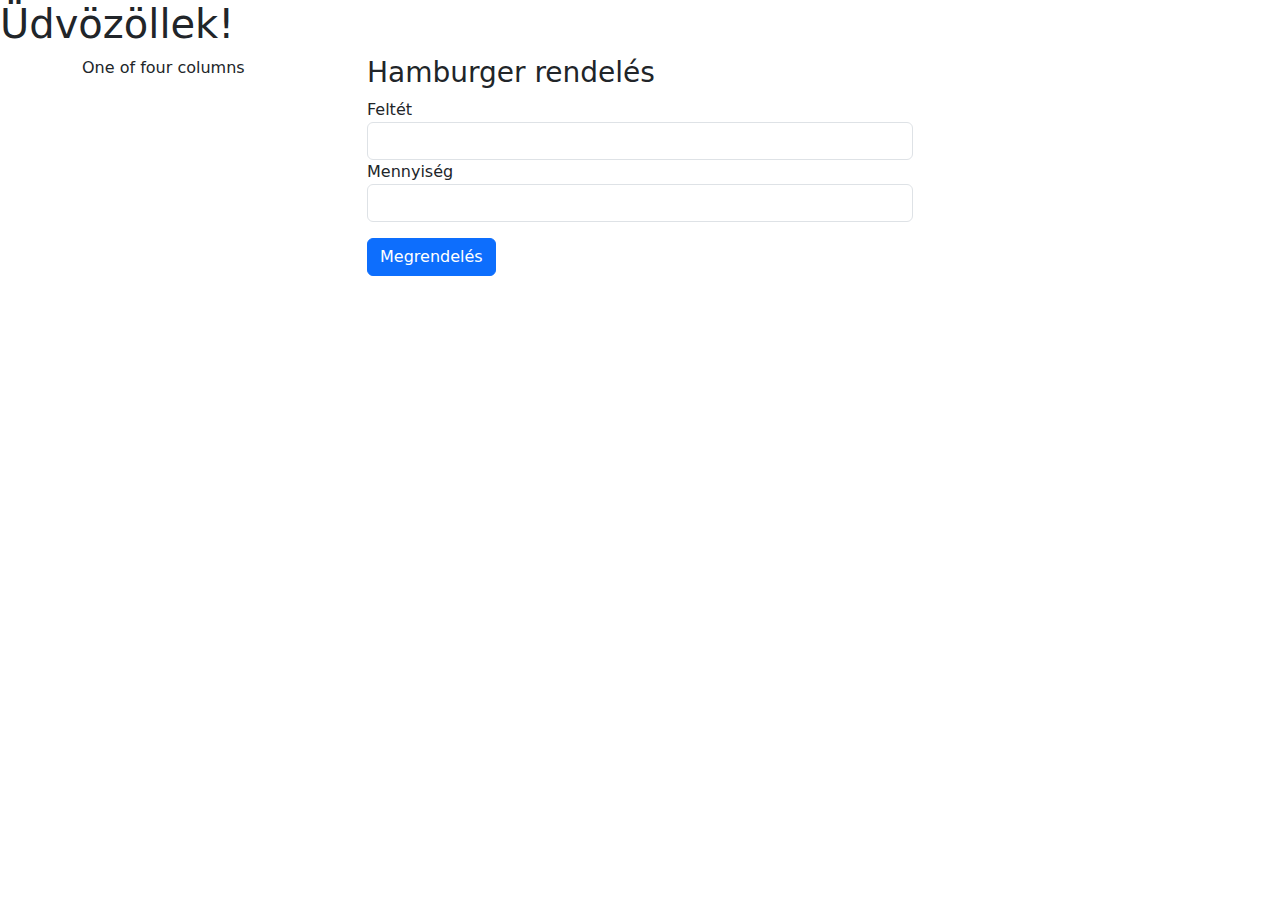
==== bt.html @ 2a171abf "new file:   bt.html" ====
<!DOCTYPE html>
<html lang="en">

<head>
  <meta charset="UTF-8">
  <meta name="viewport" content="width=device-width, initial-scale=1.0">
  <title>Document</title>
  <link href="https://cdn.jsdelivr.net/npm/bootstrap@5.3.3/dist/css/bootstrap.min.css" rel="stylesheet" integrity="sha384-QWTKZyjpPEjISv5WaRU9OFeRpok6YctnYmDr5pNlyT2bRjXh0JMhjY6hW+ALEwIH" crossorigin="anonymous">

  <script src="https://cdn.jsdelivr.net/npm/bootstrap@5.3.3/dist/js/bootstrap.bundle.min.js" integrity="sha384-YvpcrYf0tY3lHB60NNkmXc5s9fDVZLESaAA55NDzOxhy9GkcIdslK1eN7N6jIeHz" crossorigin="anonymous"></script>

</head>

<body>

  <body>
    <h1 id="greeting">Üdvözöllek!</h1>

    <!-- <script>
            let name = prompt("Mi a neved?") || "Látogató";
            if (name) {
                document.getElementById("greeting").textContent = `Üdvözöllek,  ${name} !`;
            }
        </script> -->
    <script src="js/main.js"></script>

    <div class="container">
      <div class="row">
        <div class="col-3">
          One of four columns
        </div>
        <div class="col-6">
          <h3>Hamburger rendelés</h3>
          <form action="">
            <div class="form-group">
              <label for="">Feltét</label>
              <input type="text" name="top-input" class="form-control">
            </div>
            <div class="form-group">
              <label for="">Mennyiség</label>
              <input type="number" name="amount-input" class="form-control">
            </div>
            <button class="btn btn-primary mt-3">Megrendelés</button>
          </form>
        </div>
        <div class="col-3">
         
        </div>

      </div>
    </div>
  </body>

</html>
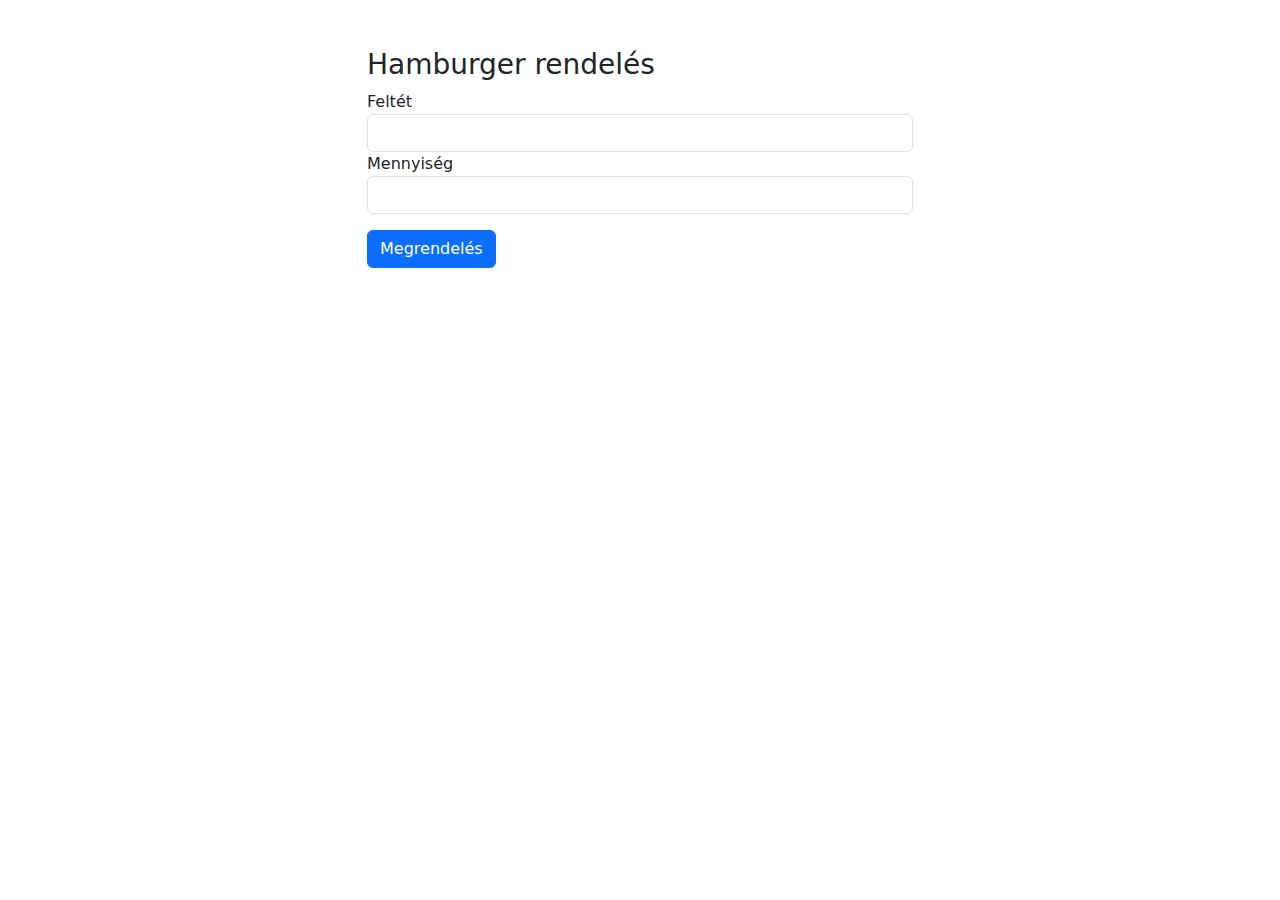
==== commit 142ec601: "kommentek querySelector" ====
--- a/bt.html
+++ b/bt.html
@@ -4,7 +4,7 @@
 <head>
   <meta charset="UTF-8">
   <meta name="viewport" content="width=device-width, initial-scale=1.0">
-  <title>Document</title>
+  <title>Hamburger rendelés</title>
   <link href="https://cdn.jsdelivr.net/npm/bootstrap@5.3.3/dist/css/bootstrap.min.css" rel="stylesheet" integrity="sha384-QWTKZyjpPEjISv5WaRU9OFeRpok6YctnYmDr5pNlyT2bRjXh0JMhjY6hW+ALEwIH" crossorigin="anonymous">
 
   <script src="https://cdn.jsdelivr.net/npm/bootstrap@5.3.3/dist/js/bootstrap.bundle.min.js" integrity="sha384-YvpcrYf0tY3lHB60NNkmXc5s9fDVZLESaAA55NDzOxhy9GkcIdslK1eN7N6jIeHz" crossorigin="anonymous"></script>
@@ -14,7 +14,7 @@
 <body>
 
   <body>
-    <h1 id="greeting">Üdvözöllek!</h1>
+    <!-- <h1 id="greeting">Üdvözöllek!</h1> -->
 
     <!-- <script>
             let name = prompt("Mi a neved?") || "Látogató";
@@ -24,10 +24,9 @@
         </script> -->
     <script src="js/main.js"></script>
 
-    <div class="container">
+    <div class="container pt-5">
       <div class="row">
         <div class="col-3">
-          One of four columns
         </div>
         <div class="col-6">
           <h3>Hamburger rendelés</h3>
@@ -51,4 +50,8 @@
     </div>
   </body>
 
-</html>+</html>
+
+<!-- document.querySelector="input" elem típusa alapján
+document.querySelector=".my-class" class/osztály alapján
+document.querySelector="#my-id" ID alapján -->